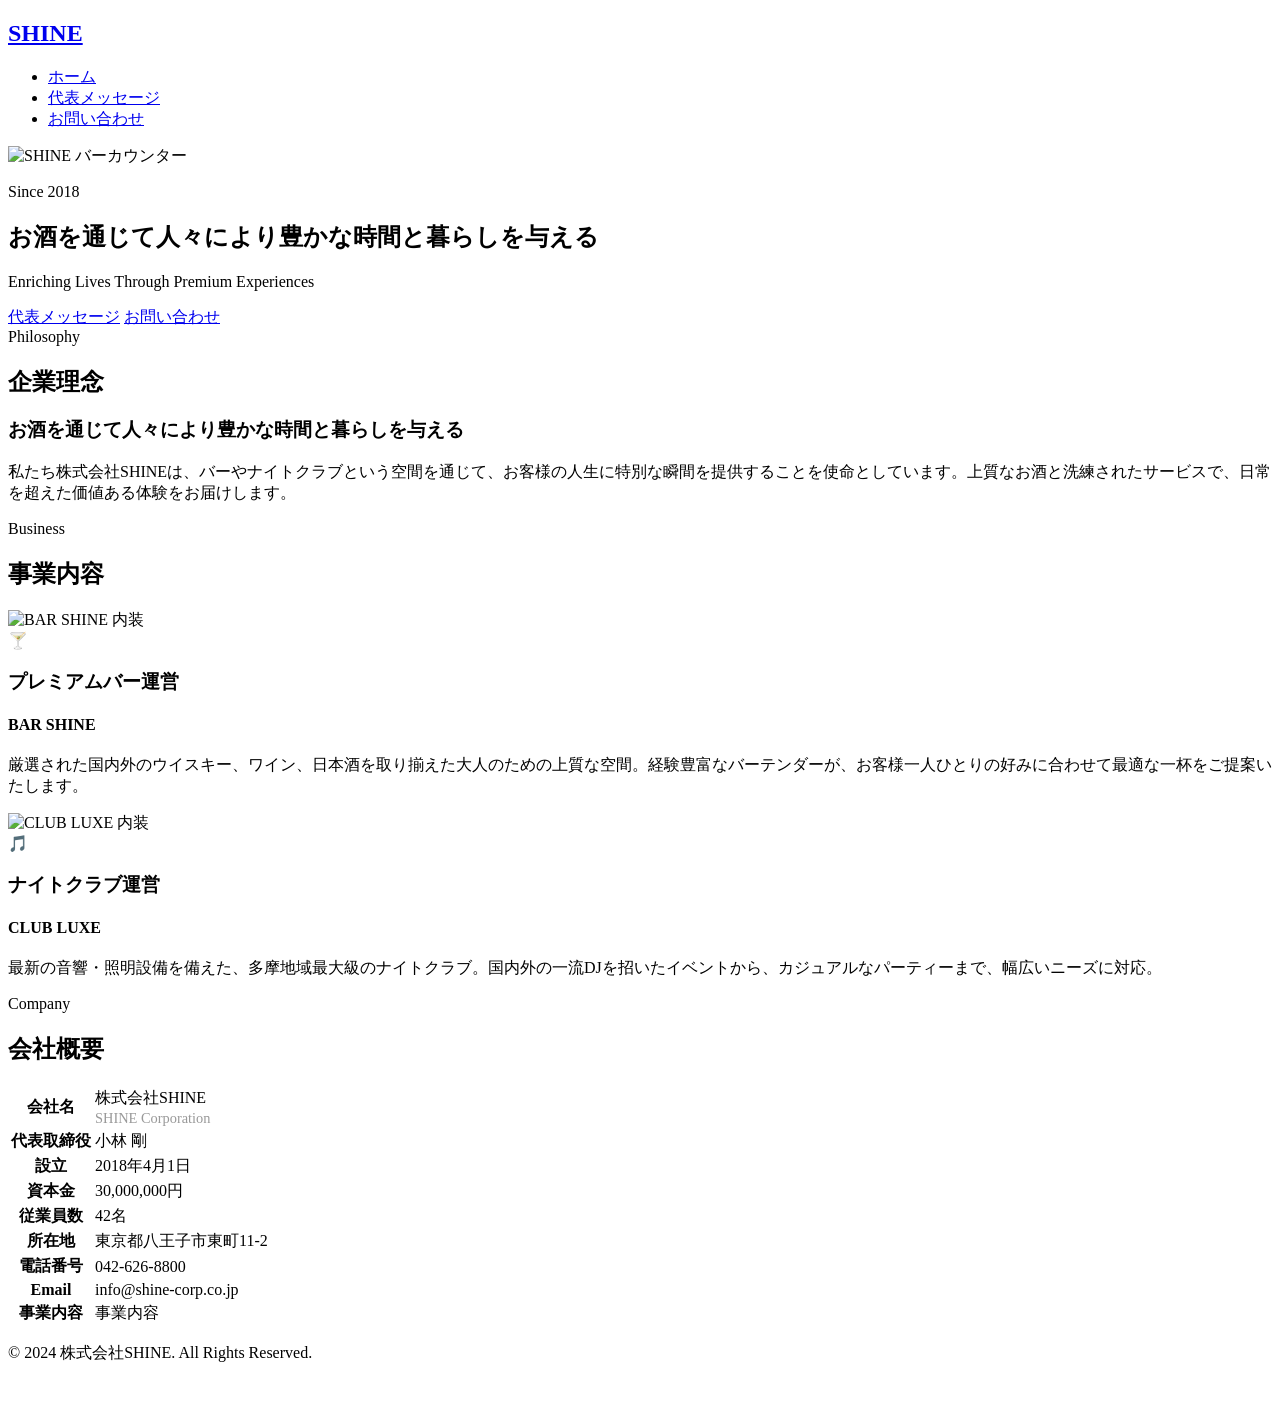
==== src/main/resources/templates/index.html @ 973ce34f "Initial commit: SHINE Corporate Website" ====
<!DOCTYPE html>
<html lang="ja" xmlns:th="http://www.thymeleaf.org">
<head>
    <meta charset="UTF-8">
    <meta name="viewport" content="width=device-width, initial-scale=1.0">
    <title th:text="${pageTitle}">株式会社SHINE</title>
    <meta name="description" content="株式会社SHINE公式サイト。八王子でバー・ナイトクラブを運営。お酒を通じて人々により豊かな時間と暮らしを提供します。">
    <link rel="stylesheet" th:href="@{/css/style.css}">
</head>
<body>
<!-- 固定ヘッダー -->
<header class="header">
    <nav class="navbar">
        <div class="container">
            <div class="logo">
                <h1><a href="/" th:text="${companyInfo.name}">SHINE</a></h1>
            </div>
            <ul class="nav-menu">
                <li><a href="/" class="nav-link active">ホーム</a></li>
                <li><a href="/message" class="nav-link">代表メッセージ</a></li>
                <li><a href="/contact" class="nav-link btn-contact">お問い合わせ</a></li>
            </ul>
        </div>
    </nav>
</header>

<!-- ヒーローセクション（PNG背景画像） -->
<main class="hero">
    <div class="hero-image">
        <img th:src="@{/images/hero-main.png}" alt="SHINE バーカウンター" class="hero-bg">
    </div>
    <div class="hero-overlay"></div>
    <div class="hero-content">
        <p class="hero-subtitle">Since 2018</p>
        <h2 class="hero-title" th:text="${companyInfo.philosophy}">
            お酒を通じて人々により豊かな時間と暮らしを与える
        </h2>
        <p class="hero-tagline">Enriching Lives Through Premium Experiences</p>
        <div class="hero-buttons">
            <a href="/message" class="btn btn-primary">代表メッセージ</a>
            <a href="/contact" class="btn btn-secondary">お問い合わせ</a>
        </div>
    </div>
</main>

<!-- 企業理念セクション -->
<section class="philosophy-section">
    <div class="container">
        <span class="section-label">Philosophy</span>
        <h2 class="section-title">企業理念</h2>
        <div class="philosophy-statement">
            <h3 th:text="${companyInfo.philosophy}">お酒を通じて人々により豊かな時間と暮らしを与える</h3>
            <p>私たち株式会社SHINEは、バーやナイトクラブという空間を通じて、お客様の人生に特別な瞬間を提供することを使命としています。上質なお酒と洗練されたサービスで、日常を超えた価値ある体験をお届けします。</p>
        </div>
    </div>
</section>

<!-- 事業内容セクション（PNG画像対応） -->
<section class="business-section">
    <div class="container">
        <span class="section-label">Business</span>
        <h2 class="section-title">事業内容</h2>
        <div class="business-grid">
            <!-- バー事業カード -->
            <div class="business-card">
                <div class="business-image">
                    <img th:src="@{/images/bar-interior.png}" alt="BAR SHINE 内装">
                </div>
                <div class="business-content">
                    <div class="business-icon">🍸</div>
                    <h3>プレミアムバー運営</h3>
                    <h4>BAR SHINE</h4>
                    <p>厳選された国内外のウイスキー、ワイン、日本酒を取り揃えた大人のための上質な空間。経験豊富なバーテンダーが、お客様一人ひとりの好みに合わせて最適な一杯をご提案いたします。</p>
                </div>
            </div>

            <!-- クラブ事業カード -->
            <div class="business-card">
                <div class="business-image">
                    <img th:src="@{/images/club-interior.png}" alt="CLUB LUXE 内装">
                </div>
                <div class="business-content">
                    <div class="business-icon">🎵</div>
                    <h3>ナイトクラブ運営</h3>
                    <h4>CLUB LUXE</h4>
                    <p>最新の音響・照明設備を備えた、多摩地域最大級のナイトクラブ。国内外の一流DJを招いたイベントから、カジュアルなパーティーまで、幅広いニーズに対応。</p>
                </div>
            </div>
        </div>
    </div>
</section>

<!-- 会社概要セクション -->
<section class="company-section">
    <div class="container">
        <span class="section-label">Company</span>
        <h2 class="section-title">会社概要</h2>
        <table class="company-table">
            <tr>
                <th>会社名</th>
                <td>
                    <span th:text="${companyInfo.name}">株式会社SHINE</span><br>
                    <span style="font-size: 0.9em; color: #999;" th:text="${companyInfo.englishName}">SHINE Corporation</span>
                </td>
            </tr>
            <tr><th>代表取締役</th><td th:text="${companyInfo.representative}">小林 剛</td></tr>
            <tr><th>設立</th><td th:text="${companyInfo.established}">2018年4月1日</td></tr>
            <tr><th>資本金</th><td th:text="${companyInfo.capital}">30,000,000円</td></tr>
            <tr><th>従業員数</th><td th:text="${companyInfo.employees}">42名</td></tr>
            <tr><th>所在地</th><td th:text="${companyInfo.address}">東京都八王子市東町11-2</td></tr>
            <tr><th>電話番号</th><td th:text="${companyInfo.phone}">042-626-8800</td></tr>
            <tr><th>Email</th><td><a th:href="'mailto:' + ${companyInfo.email}" th:text="${companyInfo.email}">info@shine-corp.co.jp</a></td></tr>
            <tr><th>事業内容</th><td th:text="${companyInfo.businessDescription}">事業内容</td></tr>
        </table>
    </div>
</section>

<!-- フッター -->
<footer class="footer">
    <div class="container">
        <p>&copy; 2024 <span th:text="${companyInfo.name}">株式会社SHINE</span>. All Rights Reserved.</p>
        <p style="font-size: 0.8em; margin-top: 10px; color: rgba(255,255,255,0.5);">※20歳未満の方の飲酒は法律で禁止されています。</p>
    </div>
</footer>
</body>
</html>
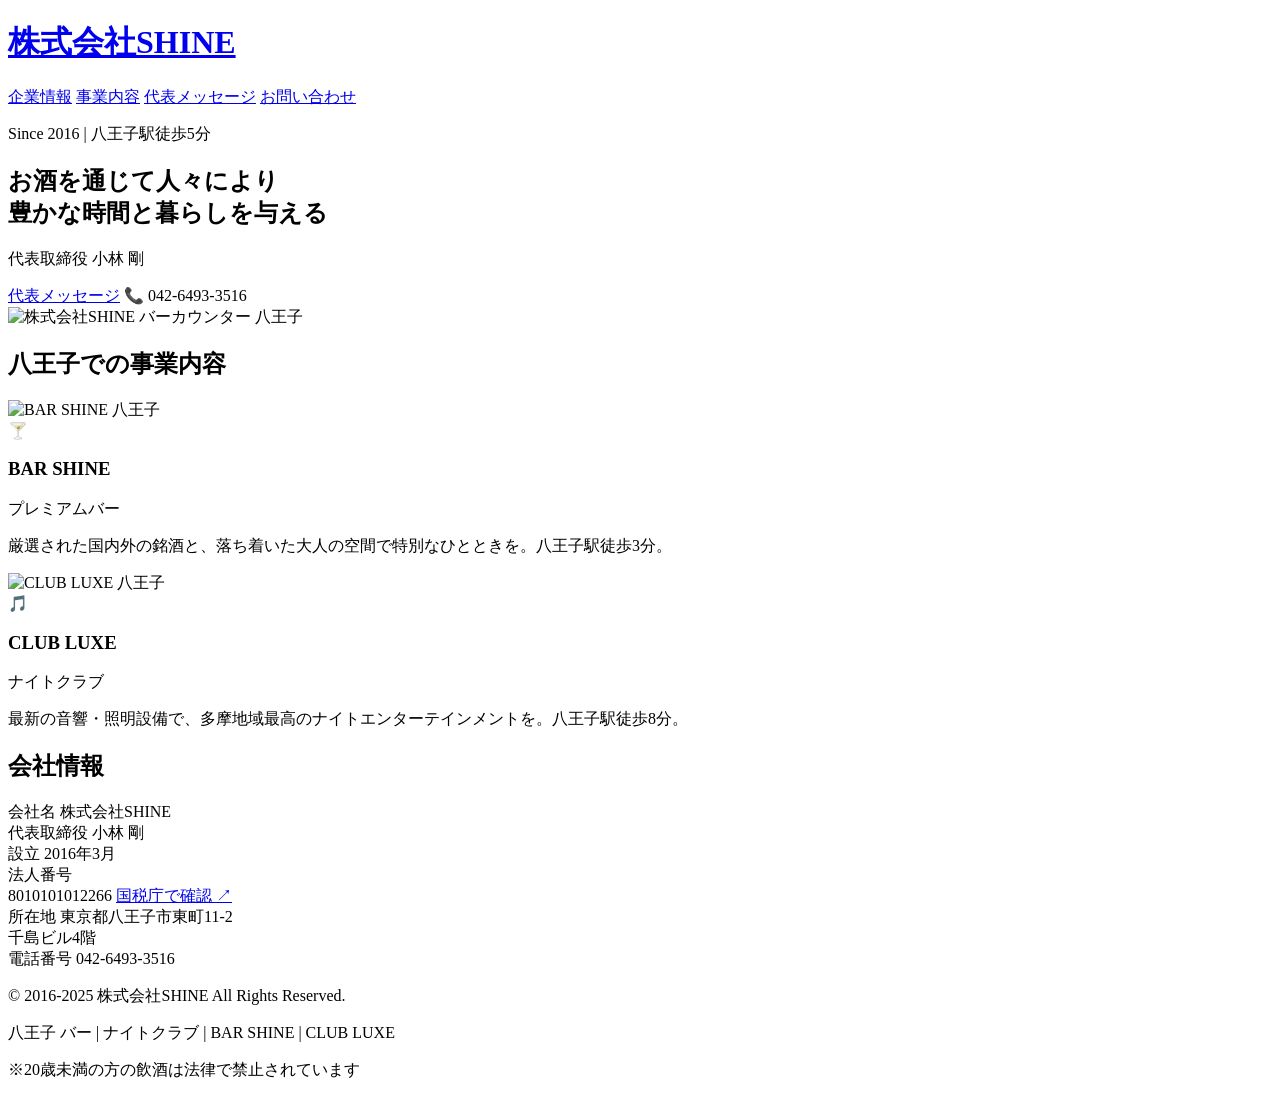
==== commit 6684ecd6: "Final Release: JPEG optimization, SEO perfect, Correct Phone & Corporate Info" ====
--- a/src/main/resources/templates/index.html
+++ b/src/main/resources/templates/index.html
@@ -3,123 +3,177 @@
 <head>
     <meta charset="UTF-8">
     <meta name="viewport" content="width=device-width, initial-scale=1.0">
-    <title th:text="${pageTitle}">株式会社SHINE</title>
-    <meta name="description" content="株式会社SHINE公式サイト。八王子でバー・ナイトクラブを運営。お酒を通じて人々により豊かな時間と暮らしを提供します。">
+
+    <!-- SEO基本設定 -->
+    <title>株式会社SHINE | 八王子のプレミアムバー・ナイトクラブ【BAR SHINE・CLUB LUXE】</title>
+    <meta name="description" content="株式会社SHINE（法人番号8010101012266）は2016年3月設立。東京都八王子市でプレミアムバー「BAR SHINE」とナイトクラブ「CLUB LUXE」を運営。TEL:042-6493-3516。八王子駅徒歩5分。">
+    <meta name="keywords" content="株式会社SHINE,八王子,バー,ナイトクラブ,BAR SHINE,CLUB LUXE,カクテル,ウイスキー,八王子駅,小林剛,042-6493-3516">
+    <meta name="robots" content="index, follow, max-image-preview:large">
+    <link rel="canonical" href="https://shine-corporate.onrender.com/">
+
+    <!-- SNS共有最適化 -->
+    <meta property="og:type" content="website">
+    <meta property="og:site_name" content="株式会社SHINE">
+    <meta property="og:title" content="株式会社SHINE | 八王子のプレミアムバー・ナイトクラブ">
+    <meta property="og:description" content="2016年設立。八王子駅徒歩5分でプレミアムバー・ナイトクラブを運営。TEL:042-6493-3516">
+    <meta property="og:url" content="https://shine-corporate.onrender.com/">
+    <meta property="og:image" content="https://shine-corporate.onrender.com/images/hero-main.jpg">
+
+    <!-- 構造化データ（企業情報） -->
+    <script type="application/ld+json">
+        {
+            "@context": "https://schema.org",
+            "@type": "Corporation",
+            "name": "株式会社SHINE",
+            "alternateName": ["SHINE Corporation", "BAR SHINE", "CLUB LUXE"],
+            "url": "https://shine-corporate.onrender.com",
+            "logo": "https://shine-corporate.onrender.com/images/hero-main.jpg",
+            "image": "https://shine-corporate.onrender.com/images/hero-main.jpg",
+            "description": "お酒を通じて人々により豊かな時間と暮らしを与えることを理念とし、東京都八王子市でプレミアムバー・ナイトクラブを運営。",
+            "foundingDate": "2016-03",
+            "legalName": "株式会社SHINE",
+            "taxID": "8010101012266",
+            "telephone": "+81-42-6493-3516",
+            "email": "info@shine-corp.co.jp",
+            "address": {
+                "@type": "PostalAddress",
+                "streetAddress": "東町11-2 千島ビル4階",
+                "addressLocality": "八王子市",
+                "addressRegion": "東京都",
+                "postalCode": "192-0082",
+                "addressCountry": "JP"
+            },
+            "founder": {
+                "@type": "Person",
+                "name": "小林 剛",
+                "jobTitle": "代表取締役"
+            }
+        }
+    </script>
+
     <link rel="stylesheet" th:href="@{/css/style.css}">
 </head>
 <body>
-<!-- 固定ヘッダー -->
+<!-- ヘッダー -->
 <header class="header">
-    <nav class="navbar">
-        <div class="container">
-            <div class="logo">
-                <h1><a href="/" th:text="${companyInfo.name}">SHINE</a></h1>
-            </div>
-            <ul class="nav-menu">
-                <li><a href="/" class="nav-link active">ホーム</a></li>
-                <li><a href="/message" class="nav-link">代表メッセージ</a></li>
-                <li><a href="/contact" class="nav-link btn-contact">お問い合わせ</a></li>
-            </ul>
-        </div>
-    </nav>
+    <div class="container">
+        <h1 class="logo">
+            <a href="/" th:text="${companyInfo.name}">株式会社SHINE</a>
+        </h1>
+        <nav class="nav">
+            <a href="#about" class="nav-link">企業情報</a>
+            <a href="#business" class="nav-link">事業内容</a>
+            <a href="/message" class="nav-link">代表メッセージ</a>
+            <a href="/contact" class="nav-link contact-btn">お問い合わせ</a>
+        </nav>
+    </div>
 </header>
 
-<!-- ヒーローセクション（PNG背景画像） -->
+<!-- ヒーローセクション -->
 <main class="hero">
-    <div class="hero-image">
-        <img th:src="@{/images/hero-main.png}" alt="SHINE バーカウンター" class="hero-bg">
-    </div>
-    <div class="hero-overlay"></div>
-    <div class="hero-content">
-        <p class="hero-subtitle">Since 2018</p>
-        <h2 class="hero-title" th:text="${companyInfo.philosophy}">
-            お酒を通じて人々により豊かな時間と暮らしを与える
-        </h2>
-        <p class="hero-tagline">Enriching Lives Through Premium Experiences</p>
-        <div class="hero-buttons">
-            <a href="/message" class="btn btn-primary">代表メッセージ</a>
-            <a href="/contact" class="btn btn-secondary">お問い合わせ</a>
+    <div class="container">
+        <div class="hero-content">
+            <p class="hero-label">Since 2016 | 八王子駅徒歩5分</p>
+            <h2 class="hero-title" th:text="${companyInfo.philosophy}">
+                お酒を通じて人々により<br>豊かな時間と暮らしを与える
+            </h2>
+            <p class="hero-subtitle">
+                代表取締役 <span th:text="${companyInfo.representative}">小林 剛</span>
+            </p>
+            <div class="hero-actions">
+                <a href="/message" class="btn btn-primary">代表メッセージ</a>
+                <a th:href="'tel:' + ${companyInfo.phonePlain}" class="btn btn-outline">
+                    📞 <span th:text="${companyInfo.phone}">042-6493-3516</span>
+                </a>
+            </div>
+        </div>
+        <div class="hero-image">
+            <img th:src="@{/images/hero-main.jpg}"
+                 alt="株式会社SHINE バーカウンター 八王子"
+                 loading="eager"
+                 width="600" height="400">
         </div>
     </div>
 </main>
 
-<!-- 企業理念セクション -->
-<section class="philosophy-section">
+<!-- 事業内容 -->
+<section id="business" class="section business">
     <div class="container">
-        <span class="section-label">Philosophy</span>
-        <h2 class="section-title">企業理念</h2>
-        <div class="philosophy-statement">
-            <h3 th:text="${companyInfo.philosophy}">お酒を通じて人々により豊かな時間と暮らしを与える</h3>
-            <p>私たち株式会社SHINEは、バーやナイトクラブという空間を通じて、お客様の人生に特別な瞬間を提供することを使命としています。上質なお酒と洗練されたサービスで、日常を超えた価値ある体験をお届けします。</p>
-        </div>
-    </div>
-</section>
-
-<!-- 事業内容セクション（PNG画像対応） -->
-<section class="business-section">
-    <div class="container">
-        <span class="section-label">Business</span>
-        <h2 class="section-title">事業内容</h2>
+        <h2 class="section-title">八王子での事業内容</h2>
         <div class="business-grid">
-            <!-- バー事業カード -->
             <div class="business-card">
-                <div class="business-image">
-                    <img th:src="@{/images/bar-interior.png}" alt="BAR SHINE 内装">
+                <div class="card-image">
+                    <img th:src="@{/images/bar-interior.jpg}" alt="BAR SHINE 八王子" loading="lazy">
                 </div>
-                <div class="business-content">
-                    <div class="business-icon">🍸</div>
-                    <h3>プレミアムバー運営</h3>
-                    <h4>BAR SHINE</h4>
-                    <p>厳選された国内外のウイスキー、ワイン、日本酒を取り揃えた大人のための上質な空間。経験豊富なバーテンダーが、お客様一人ひとりの好みに合わせて最適な一杯をご提案いたします。</p>
+                <div class="card-content">
+                    <div class="card-icon">🍸</div>
+                    <h3>BAR SHINE</h3>
+                    <p class="card-subtitle">プレミアムバー</p>
+                    <p>厳選された国内外の銘酒と、落ち着いた大人の空間で特別なひとときを。八王子駅徒歩3分。</p>
                 </div>
             </div>
-
-            <!-- クラブ事業カード -->
             <div class="business-card">
-                <div class="business-image">
-                    <img th:src="@{/images/club-interior.png}" alt="CLUB LUXE 内装">
+                <div class="card-image">
+                    <img th:src="@{/images/club-interior.jpg}" alt="CLUB LUXE 八王子" loading="lazy">
                 </div>
-                <div class="business-content">
-                    <div class="business-icon">🎵</div>
-                    <h3>ナイトクラブ運営</h3>
-                    <h4>CLUB LUXE</h4>
-                    <p>最新の音響・照明設備を備えた、多摩地域最大級のナイトクラブ。国内外の一流DJを招いたイベントから、カジュアルなパーティーまで、幅広いニーズに対応。</p>
+                <div class="card-content">
+                    <div class="card-icon">🎵</div>
+                    <h3>CLUB LUXE</h3>
+                    <p class="card-subtitle">ナイトクラブ</p>
+                    <p>最新の音響・照明設備で、多摩地域最高のナイトエンターテインメントを。八王子駅徒歩8分。</p>
                 </div>
             </div>
         </div>
     </div>
 </section>
 
-<!-- 会社概要セクション -->
-<section class="company-section">
+<!-- 会社情報 -->
+<section id="about" class="section about">
     <div class="container">
-        <span class="section-label">Company</span>
-        <h2 class="section-title">会社概要</h2>
-        <table class="company-table">
-            <tr>
-                <th>会社名</th>
-                <td>
-                    <span th:text="${companyInfo.name}">株式会社SHINE</span><br>
-                    <span style="font-size: 0.9em; color: #999;" th:text="${companyInfo.englishName}">SHINE Corporation</span>
-                </td>
-            </tr>
-            <tr><th>代表取締役</th><td th:text="${companyInfo.representative}">小林 剛</td></tr>
-            <tr><th>設立</th><td th:text="${companyInfo.established}">2018年4月1日</td></tr>
-            <tr><th>資本金</th><td th:text="${companyInfo.capital}">30,000,000円</td></tr>
-            <tr><th>従業員数</th><td th:text="${companyInfo.employees}">42名</td></tr>
-            <tr><th>所在地</th><td th:text="${companyInfo.address}">東京都八王子市東町11-2</td></tr>
-            <tr><th>電話番号</th><td th:text="${companyInfo.phone}">042-626-8800</td></tr>
-            <tr><th>Email</th><td><a th:href="'mailto:' + ${companyInfo.email}" th:text="${companyInfo.email}">info@shine-corp.co.jp</a></td></tr>
-            <tr><th>事業内容</th><td th:text="${companyInfo.businessDescription}">事業内容</td></tr>
-        </table>
+        <h2 class="section-title">会社情報</h2>
+        <div class="info-grid">
+            <div class="info-item">
+                <span class="info-label">会社名</span>
+                <span class="info-value" th:text="${companyInfo.name}">株式会社SHINE</span>
+            </div>
+            <div class="info-item">
+                <span class="info-label">代表取締役</span>
+                <span class="info-value" th:text="${companyInfo.representative}">小林 剛</span>
+            </div>
+            <div class="info-item">
+                <span class="info-label">設立</span>
+                <span class="info-value" th:text="${companyInfo.established}">2016年3月</span>
+            </div>
+            <div class="info-item">
+                <span class="info-label">法人番号</span>
+                <div class="info-value">
+                    <span th:text="${companyInfo.corporateNumber}">8010101012266</span>
+                    <a href="https://www.houjin-bangou.nta.go.jp/henkorireki-johoto.html?selHouzinNo=8010101012266"
+                       target="_blank" rel="noopener noreferrer" class="verify-link">国税庁で確認 ↗</a>
+                </div>
+            </div>
+            <div class="info-item">
+                <span class="info-label">所在地</span>
+                <span class="info-value">東京都八王子市東町11-2<br>千島ビル4階</span>
+            </div>
+            <div class="info-item">
+                <span class="info-label">電話番号</span>
+                <span class="info-value">
+                        <a th:href="'tel:' + ${companyInfo.phonePlain}"
+                           style="color: inherit; text-decoration: none;"
+                           th:text="${companyInfo.phone}">042-6493-3516</a>
+                    </span>
+            </div>
+        </div>
     </div>
 </section>
 
 <!-- フッター -->
 <footer class="footer">
     <div class="container">
-        <p>&copy; 2024 <span th:text="${companyInfo.name}">株式会社SHINE</span>. All Rights Reserved.</p>
-        <p style="font-size: 0.8em; margin-top: 10px; color: rgba(255,255,255,0.5);">※20歳未満の方の飲酒は法律で禁止されています。</p>
+        <p class="footer-text">&copy; 2016-2025 <span th:text="${companyInfo.name}">株式会社SHINE</span> All Rights Reserved.</p>
+        <p class="footer-keywords">八王子 バー | ナイトクラブ | BAR SHINE | CLUB LUXE</p>
+        <p class="footer-note">※20歳未満の方の飲酒は法律で禁止されています</p>
     </div>
 </footer>
 </body>
